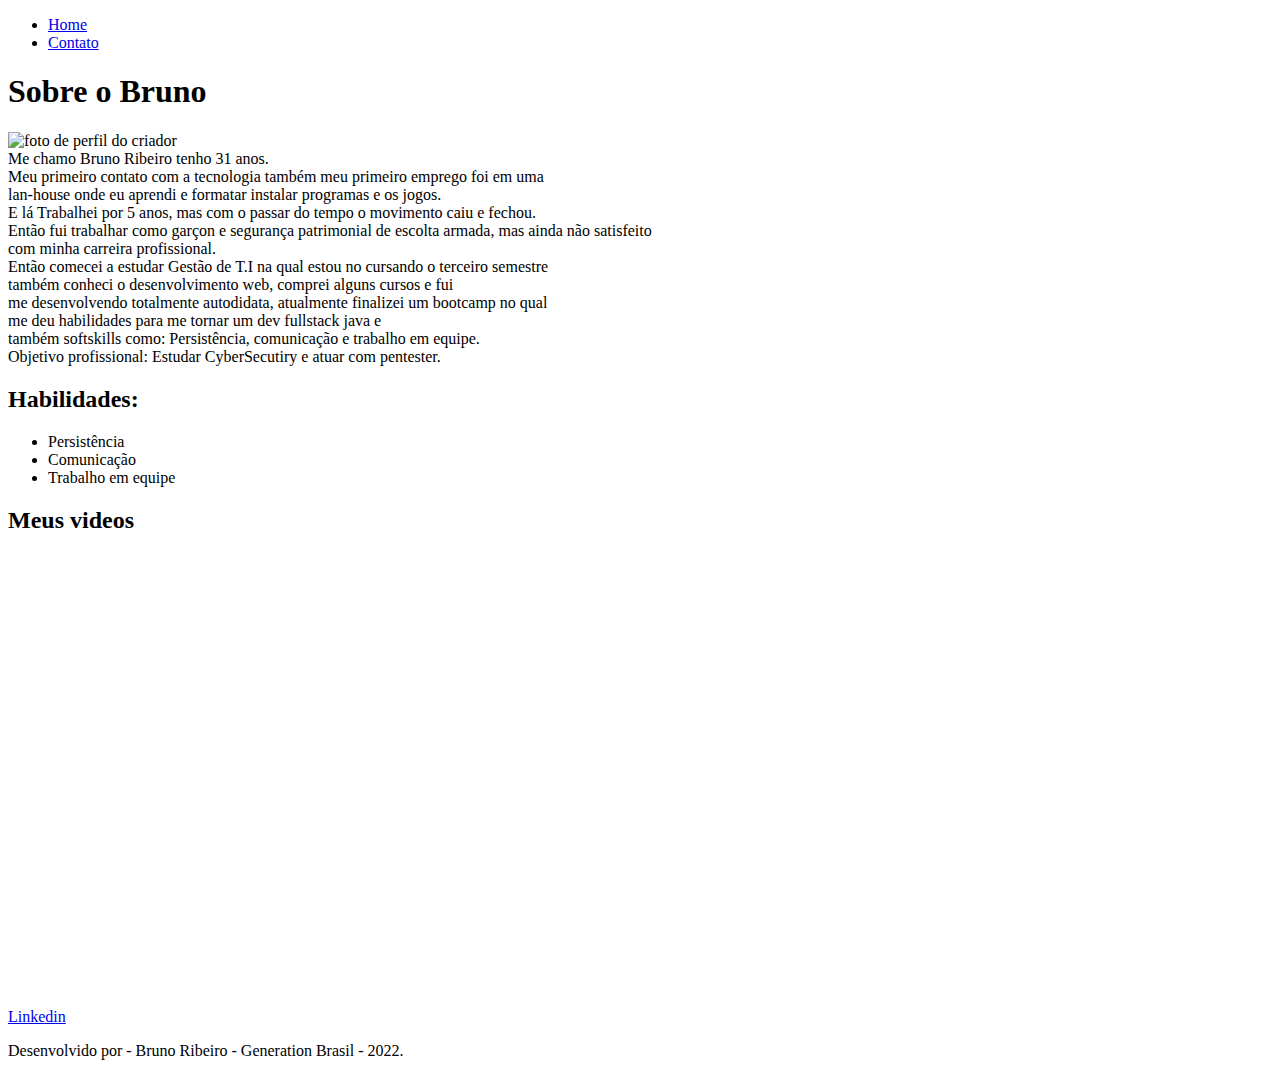
==== Atividade - 01/index.html @ f1a693e4 "@BruRaptor [Primeira Atividade Front]" ====
<!DOCTYPE html>
<html lang="en">
<head>
    <meta charset="UTF-8">
    <meta http-equiv="X-UA-Compatible" content="IE=edge">
    <meta name="viewport" content="width=device-width, initial-scale=1.0">
    <title>Sobre Mim</title>
</head>
<body>
    <nav>
        <ul>
            <li><a href="index.html"> Home </a></li>
            <li><a href="contato.html"> Contato </a></li>
           </ul>
    </nav>
   <main>
       <section id="sobreMim">
        <h1>Sobre o Bruno</h1>

       <p>
        <img src="https://avatars.githubusercontent.com/u/85457639?v=4" width="200" alt="foto de perfil do criador"> <br>
        Me chamo Bruno Ribeiro tenho 31 anos. <br>
        Meu primeiro contato com a tecnologia também meu primeiro emprego foi em uma <br>
        lan-house onde eu aprendi e formatar instalar programas e os jogos. <br>
        
        E lá Trabalhei por 5 anos, mas com o passar do tempo o movimento caiu e fechou. <br>
        Então fui trabalhar como garçon e segurança patrimonial de escolta armada, mas ainda não satisfeito <br>
        com minha carreira profissional. <br>
        
        Então comecei a estudar Gestão de T.I na qual estou no cursando o terceiro semestre <br>
        também conheci o desenvolvimento web, comprei alguns cursos e fui <br>
        me desenvolvendo totalmente autodidata, atualmente finalizei um bootcamp no qual <br>
        me deu habilidades para me tornar um dev fullstack java e <br>
        também softskills como: Persistência, comunicação e trabalho em equipe. <br>
        Objetivo profissional: Estudar CyberSecutiry e atuar com pentester. <br>
       </p>
    </section>
    <section>
        <h2>Habilidades:</h2>
        <p>
            <ul>
                <li>Persistência</li>
                <li>Comunicação</li>
                <li>Trabalho em equipe</li>
            </ul>
        </p>
    </section>
       <section id="meusVideos">
        <h2>Meus videos</h2>
      
        <iframe width="600" height="450" src="https://www.youtube.com/embed/tlUcmD0zPI4?list=PL73WQqs9nXKLq5lVLhCNxCi1HRQ79Kzru" title="YouTube video player" frameborder="0" allow="accelerometer; autoplay; clipboard-write; encrypted-media; gyroscope; picture-in-picture" allowfullscreen></iframe>

        <iframe width="600" height="450" src="https://www.youtube.com/embed/SCXX91QnZSg?list=PL73WQqs9nXKLq5lVLhCNxCi1HRQ79Kzru" title="YouTube video player" frameborder="0" allow="accelerometer; autoplay; clipboard-write; encrypted-media; gyroscope; picture-in-picture" allowfullscreen></iframe>
       </section>
    
       <a href="https://www.linkedin.com/in/bruno-kyo/" target="_black">Linkedin</a>
   </main>

   <footer><p>Desenvolvido por - Bruno Ribeiro - Generation Brasil - 2022.</p></footer>

</body>
</html>
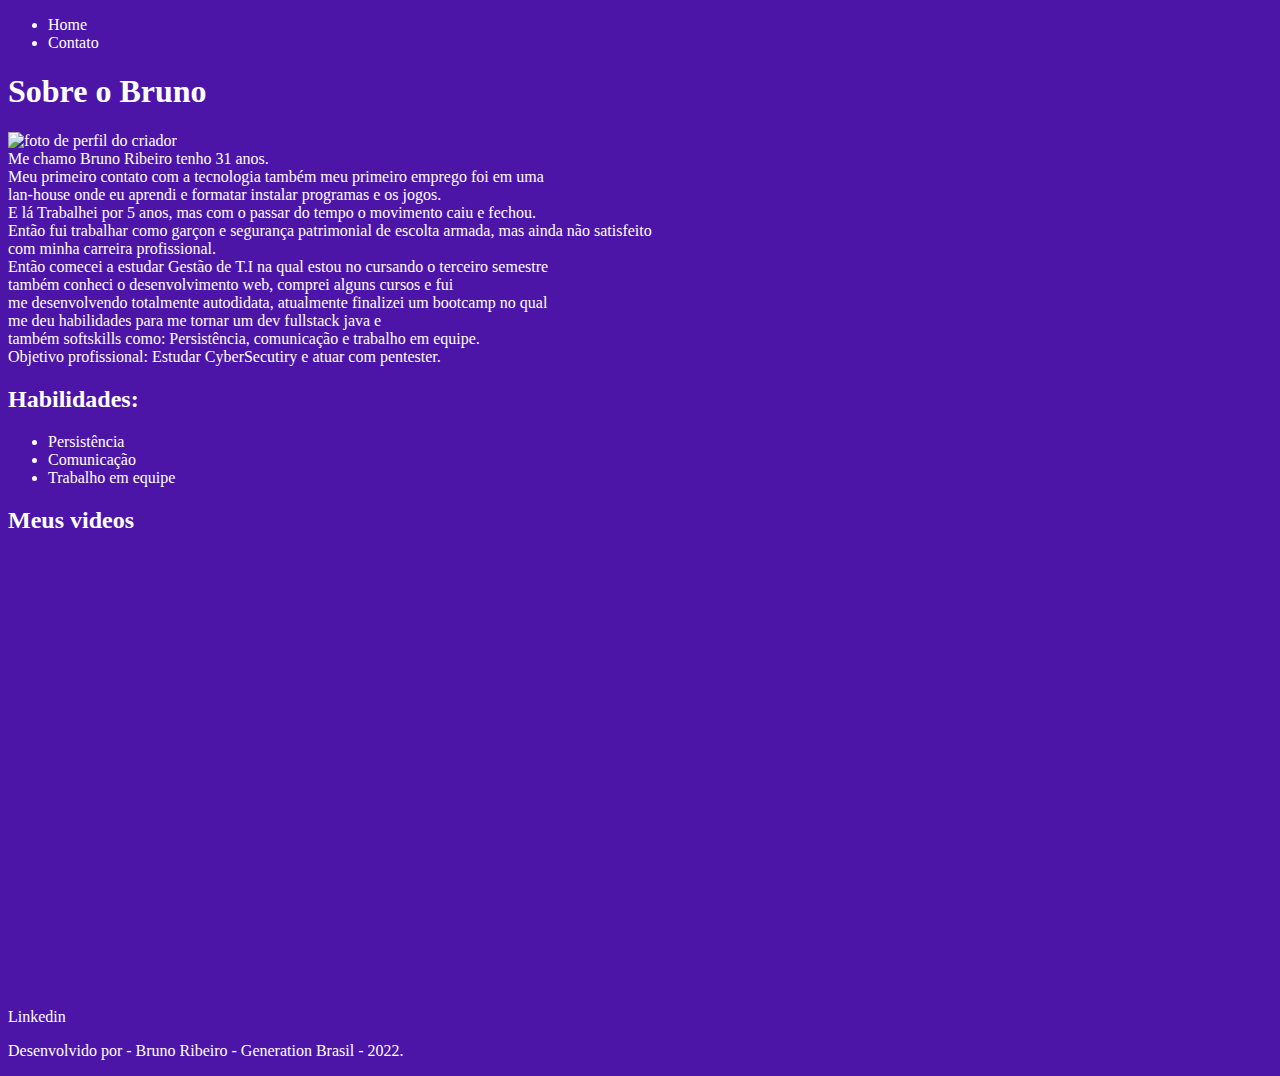
==== commit 333d3d23: "@BruRaptor [Primeira Atividade Front]" ====
--- a/Atividade - 01/index.html
+++ b/Atividade - 01/index.html
@@ -4,6 +4,7 @@
     <meta charset="UTF-8">
     <meta http-equiv="X-UA-Compatible" content="IE=edge">
     <meta name="viewport" content="width=device-width, initial-scale=1.0">
+    <link rel="stylesheet" href="style.css">
     <title>Sobre Mim</title>
 </head>
 <body>
@@ -18,7 +19,7 @@
         <h1>Sobre o Bruno</h1>
 
        <p>
-        <img src="https://avatars.githubusercontent.com/u/85457639?v=4" width="200" alt="foto de perfil do criador"> <br>
+        <img src="https://avatars.githubusercontent.com/u/85457639?v=4" width="250" alt="foto de perfil do criador"> <br>
         Me chamo Bruno Ribeiro tenho 31 anos. <br>
         Meu primeiro contato com a tecnologia também meu primeiro emprego foi em uma <br>
         lan-house onde eu aprendi e formatar instalar programas e os jogos. <br>
@@ -48,9 +49,9 @@
        <section id="meusVideos">
         <h2>Meus videos</h2>
       
-        <iframe width="600" height="450" src="https://www.youtube.com/embed/tlUcmD0zPI4?list=PL73WQqs9nXKLq5lVLhCNxCi1HRQ79Kzru" title="YouTube video player" frameborder="0" allow="accelerometer; autoplay; clipboard-write; encrypted-media; gyroscope; picture-in-picture" allowfullscreen></iframe>
+        <iframe width="500" height="450" src="https://www.youtube.com/embed/tlUcmD0zPI4?list=PL73WQqs9nXKLq5lVLhCNxCi1HRQ79Kzru" title="YouTube video player" frameborder="0" allow="accelerometer; autoplay; clipboard-write; encrypted-media; gyroscope; picture-in-picture" allowfullscreen></iframe>
 
-        <iframe width="600" height="450" src="https://www.youtube.com/embed/SCXX91QnZSg?list=PL73WQqs9nXKLq5lVLhCNxCi1HRQ79Kzru" title="YouTube video player" frameborder="0" allow="accelerometer; autoplay; clipboard-write; encrypted-media; gyroscope; picture-in-picture" allowfullscreen></iframe>
+        <iframe width="500" height="450" src="https://www.youtube.com/embed/SCXX91QnZSg?list=PL73WQqs9nXKLq5lVLhCNxCi1HRQ79Kzru" title="YouTube video player" frameborder="0" allow="accelerometer; autoplay; clipboard-write; encrypted-media; gyroscope; picture-in-picture" allowfullscreen></iframe>
        </section>
     
        <a href="https://www.linkedin.com/in/bruno-kyo/" target="_black">Linkedin</a>
--- a/Atividade - 01/style.css
+++ b/Atividade - 01/style.css
@@ -0,0 +1,7 @@
+body{
+    background-color: rgba(73, 16, 165, 0.979);
+}
+p,h1, h2, li, a,label{
+    color: #ffff;
+    text-decoration: none;
+}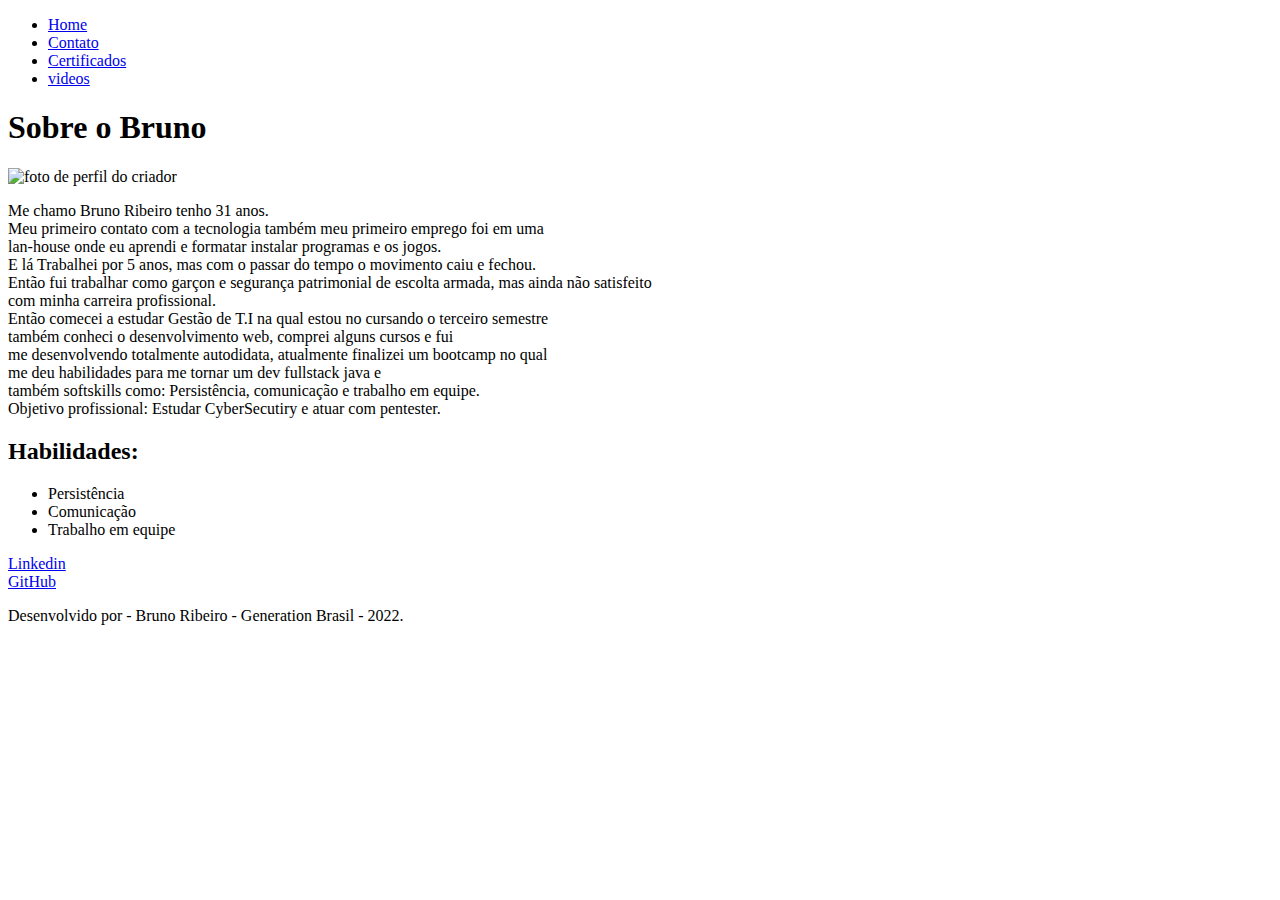
==== commit cd6f76df: "@BruRaptor [Segunda Atividade Front]" ====
--- a/Atividade - 01/index.html
+++ b/Atividade - 01/index.html
@@ -1,10 +1,10 @@
 <!DOCTYPE html>
-<html lang="en">
+<html lang="pt-br">
 <head>
     <meta charset="UTF-8">
     <meta http-equiv="X-UA-Compatible" content="IE=edge">
     <meta name="viewport" content="width=device-width, initial-scale=1.0">
-    <link rel="stylesheet" href="style.css">
+    <link rel="stylesheet" href="/assets/style.css">
     <title>Sobre Mim</title>
 </head>
 <body>
@@ -12,49 +12,49 @@
         <ul>
             <li><a href="index.html"> Home </a></li>
             <li><a href="contato.html"> Contato </a></li>
+            <li><a href="certificados.html">Certificados</a></li>
+            <li><a href="videos.html">videos</a></li>
            </ul>
     </nav>
    <main>
        <section id="sobreMim">
         <h1>Sobre o Bruno</h1>
-
-       <p>
-        <img src="https://avatars.githubusercontent.com/u/85457639?v=4" width="250" alt="foto de perfil do criador"> <br>
-        Me chamo Bruno Ribeiro tenho 31 anos. <br>
-        Meu primeiro contato com a tecnologia também meu primeiro emprego foi em uma <br>
-        lan-house onde eu aprendi e formatar instalar programas e os jogos. <br>
-        
-        E lá Trabalhei por 5 anos, mas com o passar do tempo o movimento caiu e fechou. <br>
-        Então fui trabalhar como garçon e segurança patrimonial de escolta armada, mas ainda não satisfeito <br>
-        com minha carreira profissional. <br>
-        
-        Então comecei a estudar Gestão de T.I na qual estou no cursando o terceiro semestre <br>
-        também conheci o desenvolvimento web, comprei alguns cursos e fui <br>
-        me desenvolvendo totalmente autodidata, atualmente finalizei um bootcamp no qual <br>
-        me deu habilidades para me tornar um dev fullstack java e <br>
-        também softskills como: Persistência, comunicação e trabalho em equipe. <br>
-        Objetivo profissional: Estudar CyberSecutiry e atuar com pentester. <br>
-       </p>
+      <div class="sobreGeral">
+        <img class="fotoPerfil" src="https://avatars.githubusercontent.com/u/85457639?v=4" width="250" alt="foto de perfil do criador">
+        <div class="texto">
+            <p>
+                Me chamo Bruno Ribeiro tenho 31 anos. <br>
+                Meu primeiro contato com a tecnologia também meu primeiro emprego foi em uma <br>
+                lan-house onde eu aprendi e formatar instalar programas e os jogos. <br>
+                
+                E lá Trabalhei por 5 anos, mas com o passar do tempo o movimento caiu e fechou. <br>
+                Então fui trabalhar como garçon e segurança patrimonial de escolta armada, mas ainda não satisfeito <br>
+                com minha carreira profissional. <br>
+                
+                Então comecei a estudar Gestão de T.I na qual estou no cursando o terceiro semestre <br>
+                também conheci o desenvolvimento web, comprei alguns cursos e fui <br>
+                me desenvolvendo totalmente autodidata, atualmente finalizei um bootcamp no qual <br>
+                me deu habilidades para me tornar um dev fullstack java e <br>
+                também softskills como: Persistência, comunicação e trabalho em equipe. <br>
+                Objetivo profissional: Estudar CyberSecutiry e atuar com pentester. <br>
+               </p>
+            </section>
+        </div>
+    </div>
+            <section id="habi">
+                <h2>Habilidades:</h2>
+                <p>
+                    <ul>
+                        <li>Persistência</li>
+                        <li>Comunicação</li>
+                        <li>Trabalho em equipe</li>
+                    </ul>
+                </p>
     </section>
-    <section>
-        <h2>Habilidades:</h2>
-        <p>
-            <ul>
-                <li>Persistência</li>
-                <li>Comunicação</li>
-                <li>Trabalho em equipe</li>
-            </ul>
-        </p>
+    <section class="social">
+       <a href="https://www.linkedin.com/in/bruno-kyo/" target="_black">Linkedin</a><br>
+       <a href="https://github.com/BruRaptor" target="_black">GitHub</a>
     </section>
-       <section id="meusVideos">
-        <h2>Meus videos</h2>
-      
-        <iframe width="500" height="450" src="https://www.youtube.com/embed/tlUcmD0zPI4?list=PL73WQqs9nXKLq5lVLhCNxCi1HRQ79Kzru" title="YouTube video player" frameborder="0" allow="accelerometer; autoplay; clipboard-write; encrypted-media; gyroscope; picture-in-picture" allowfullscreen></iframe>
-
-        <iframe width="500" height="450" src="https://www.youtube.com/embed/SCXX91QnZSg?list=PL73WQqs9nXKLq5lVLhCNxCi1HRQ79Kzru" title="YouTube video player" frameborder="0" allow="accelerometer; autoplay; clipboard-write; encrypted-media; gyroscope; picture-in-picture" allowfullscreen></iframe>
-       </section>
-    
-       <a href="https://www.linkedin.com/in/bruno-kyo/" target="_black">Linkedin</a>
    </main>
 
    <footer><p>Desenvolvido por - Bruno Ribeiro - Generation Brasil - 2022.</p></footer>
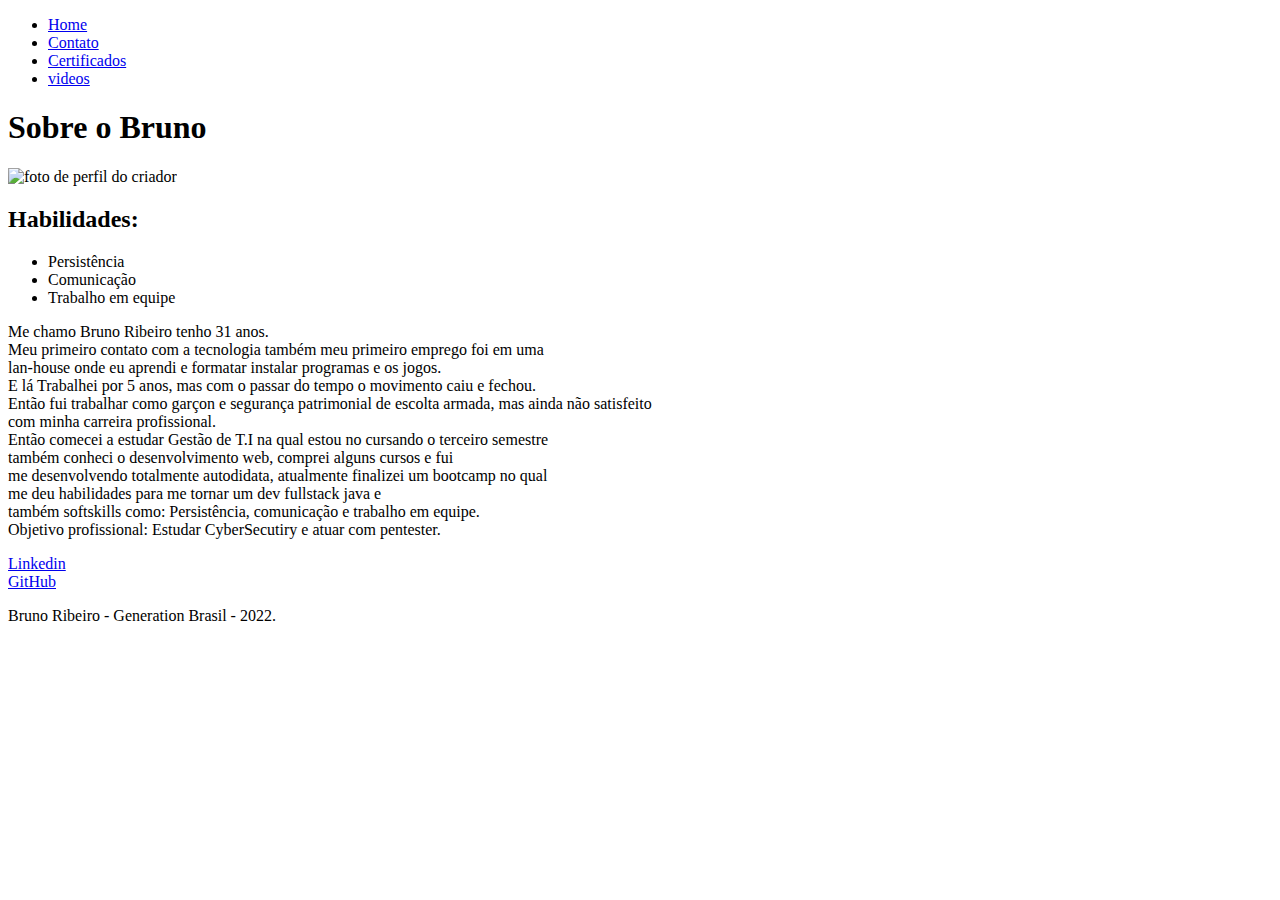
==== commit e3716c4a: "@BruRaptor [Terceira Atividade Front]" ====
--- a/Atividade - 01/index.html
+++ b/Atividade - 01/index.html
@@ -8,6 +8,7 @@
     <title>Sobre Mim</title>
 </head>
 <body>
+
     <nav>
         <ul>
             <li><a href="index.html"> Home </a></li>
@@ -16,11 +17,21 @@
             <li><a href="videos.html">videos</a></li>
            </ul>
     </nav>
-   <main>
-       <section id="sobreMim">
+    
+   <main class="mainHome">
+
+       <section class="sobreMim">
         <h1>Sobre o Bruno</h1>
-      <div class="sobreGeral">
         <img class="fotoPerfil" src="https://avatars.githubusercontent.com/u/85457639?v=4" width="250" alt="foto de perfil do criador">
+        <h2>Habilidades:</h2>
+                <p>
+                    <ul>
+                        <li>Persistência</li>
+                        <li>Comunicação</li>
+                        <li>Trabalho em equipe</li>
+                    </ul>
+                </p>
+            </section>
         <div class="texto">
             <p>
                 Me chamo Bruno Ribeiro tenho 31 anos. <br>
@@ -38,26 +49,15 @@
                 também softskills como: Persistência, comunicação e trabalho em equipe. <br>
                 Objetivo profissional: Estudar CyberSecutiry e atuar com pentester. <br>
                </p>
-            </section>
         </div>
     </div>
-            <section id="habi">
-                <h2>Habilidades:</h2>
-                <p>
-                    <ul>
-                        <li>Persistência</li>
-                        <li>Comunicação</li>
-                        <li>Trabalho em equipe</li>
-                    </ul>
-                </p>
-    </section>
-    <section class="social">
-       <a href="https://www.linkedin.com/in/bruno-kyo/" target="_black">Linkedin</a><br>
-       <a href="https://github.com/BruRaptor" target="_black">GitHub</a>
-    </section>
-   </main>
+    </main>
 
-   <footer><p>Desenvolvido por - Bruno Ribeiro - Generation Brasil - 2022.</p></footer>
+    <section class="redesSociais">
+        <a href="https://www.linkedin.com/in/bruno-kyo/" target="_black">Linkedin</a><br>
+        <a href="https://github.com/BruRaptor" target="_black">GitHub</a>
+     </section>
 
+   <footer><p> Bruno Ribeiro - Generation Brasil - 2022.</p></footer>
 </body>
 </html>